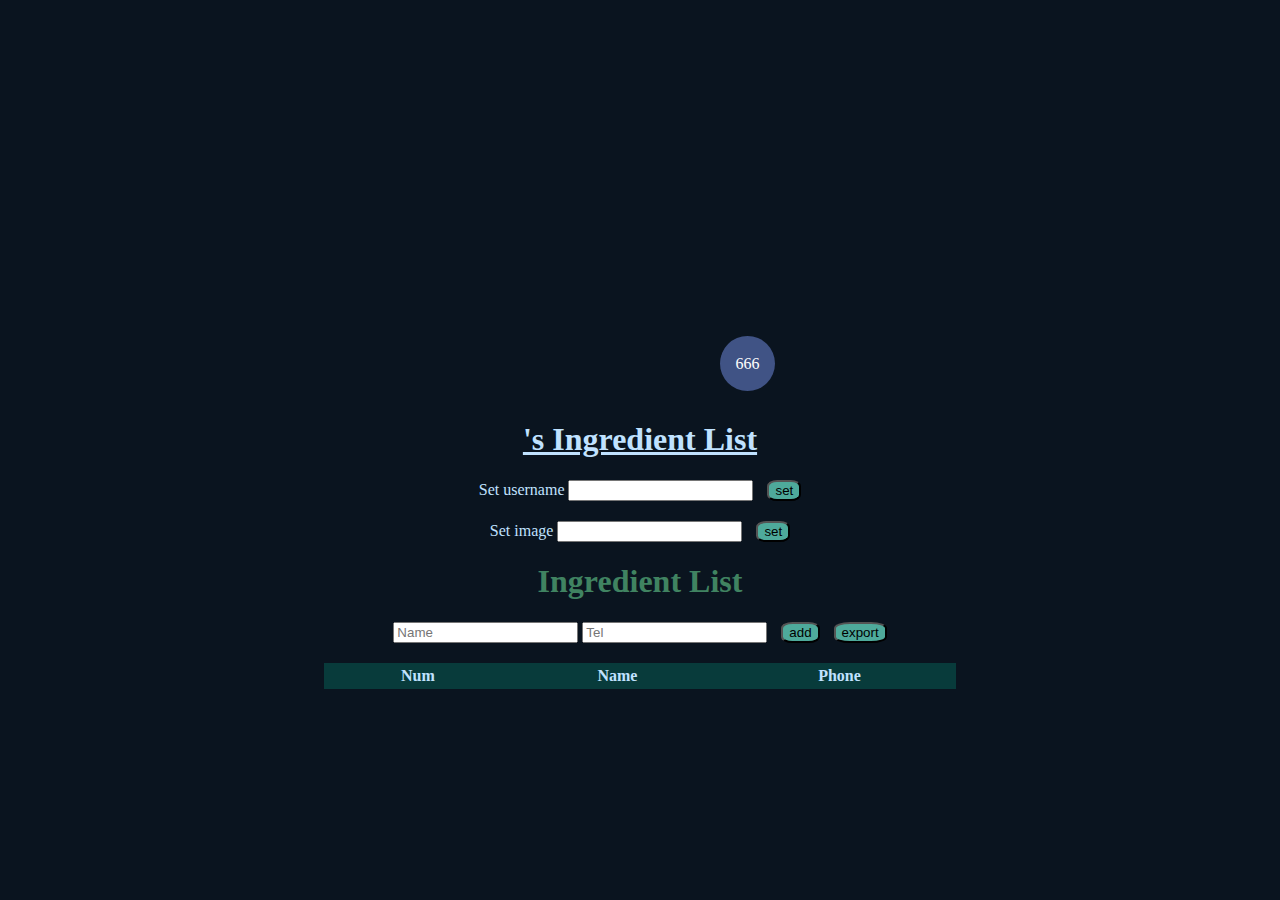
==== lab14.html @ a5639b2a "update" ====
<!DOCTYPE html>
<html lang="en">
<head>
    <meta charset="UTF-8">
    <meta name="viewport" content="width=device-width, initial-scale=1.0">
    <title>WhA Is ThIs</title>
    <link rel="stylesheet" href = "style2.css"
</head>

<body class=tastedee>
    <center>
    <div class="profile" id="profile">
        <div class="notify"><p>666</p></div>
    </div>
    <div>
        <a href ="https://www.amazon.com/Feeding-Hannibal-Connoisseurs-Janice-Poon/dp/1783297662" class="l1"><h1 id="user">'s Ingredient List</h1></a>
        <div class=eiei>
            <label class="l1">Set username</label>
            <input type="text" id="input_name">
            <button onclick="setName()" class="l3">set</button>
        </div>
        <div>
            <label class="l1">Set image</label>
            <input type="text" id="input_url">
            <button onclick="setImg()" class="l3">set</button>
        </div>
    </div>
    <div class="container">
        <h1 class="l2">Ingredient List</h1>
        <input type="text" id="phone_name" placeholder="Name">
        <input type="text" id="phone_num" placeholder="Tel">
        <button onclick="addRow()" class="l3">add</button>
        <button onclick="saveCSV()" class="l3">export</button>
        <table id="table" class="l4">
            <tr>
                <th class="l1">Num</th>
                <th class="l1">Name</th>
                <th class="l1">Phone</th>
            </tr>
        </table>
    </div>
    <script>
        const username = document.getElementById("user");
        const inputname = document.getElementById("input_name");
        const inputurl = document.getElementById("input_url");
        const profile = document.getElementById("profile");
        const table = document.getElementById("table");
        let count = 0;
        let phonenumber = [];

        function setName(){
            username.textContent = inputname.value + "'s Ingredient List";
            inputname.value = "";
        }
        function setImg(){
            profile.style.backgroundImage = "url("+ inputurl.value +")";
            console.log(inputurl.value);
            inputurl.value = "";
        }
        function addRow(){
            count += 1;
            const row = document.createElement("tr");
            const cell1 = document.createElement("td");
            const cell2 = document.createElement("td");
            const cell3 = document.createElement("td");
            cell1.textContent = count;
            cell2.textContent = phone_name.value;
            cell3.textContent = phone_num.value;
            row.appendChild(cell1);
            row.appendChild(cell2);
            row.appendChild(cell3);
            table.appendChild(row);
            let arr = [];
            arr.push(count);
            arr.push(phone_name.value);
            arr.push(phone_num.value);
            phonenumber.push(arr);
            console.log(phonenumber);
            phone_name.value = ""
            phone_num.value = ""
        }
        function saveCSV() {
            const csvContent = phonenumber.map(row => row.join(",")).join("\n"); // Convert array to CSV string
                const blob = new Blob([csvContent], { type: "text/csv;charset=utf-8;" });
                const link = document.createElement("a");
                const url = URL.createObjectURL(blob);
                link.setAttribute("href", url);
                link.setAttribute("download", "data.csv");
                link.style.visibility = "hidden";
                document.body.appendChild(link);
                link.click();
                document.body.removeChild(link);
};
    </script>
    </center>
</body>

</html>
---- style2.css ----
.tastedee{
    margin-top: 100px;
    background-color: rgb(10, 20, 31);
}
.profile{
    width: 300px;
    height: 300px;
    background-image: url(https://www.memesmonkey.com/images/memesmonkey/a7/a7d7c9578ca01357d25f4754aa8a936a.jpeg);
    border-radius: 100%;
    background-size: 100% 100%;
    background-repeat: no-repeat;
    position: relative;
}
.notify{
    width: 55px;
    height: 55px;
    color: white;
    background-color: rgb(64, 83, 133);
    position: absolute;
    border-radius: 100%;
    display: flex;
    justify-content: center;
    align-items: center;
    bottom: 9px;
    right: 5%;
}
.eiei{
    margin-bottom: 20px;

}
#user{
    text-decoration: underline;
    font-weight: bolder;
}
#user:hover{
    color: rgb(64, 131, 97);
}
.l1{
    color: rgb(192, 226, 255);
}
.l2{
    color: rgb(64, 131, 97);
}
.l3{
    margin-left: 10px;
    background-color: rgb(78, 170, 155);
    border-radius: 30%;
}
.l3:hover{
    background-color: rgb(255, 195, 252);
}
.l4{
    margin-top: 20px;
    border: 1px solid;
    border-color: rgb(8, 59, 59);
    text-align: center;
    width:50%;
    color: rgb(255, 255, 255);
    background-color: rgb(8, 59, 59);
}
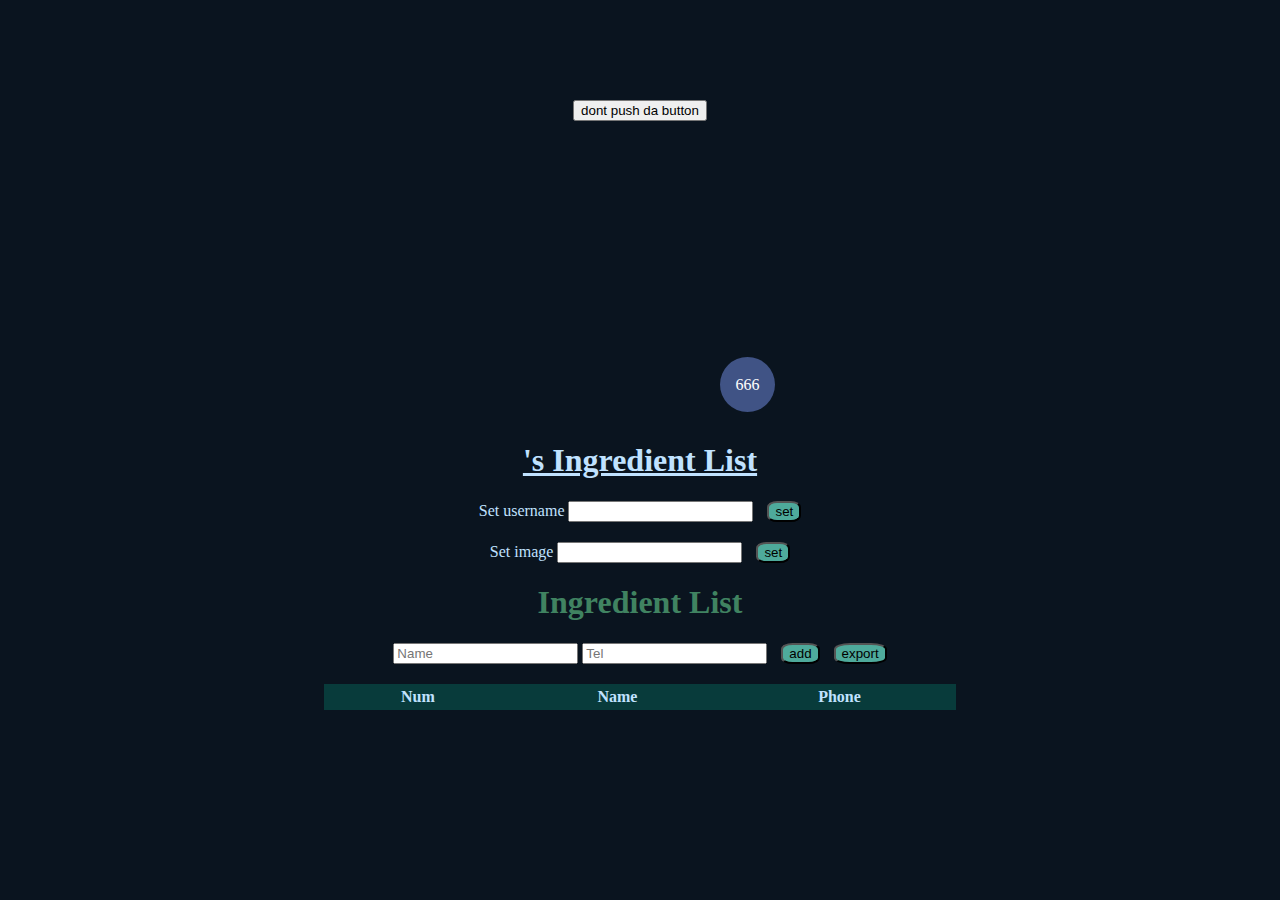
==== commit 62958ded: "update" ====
--- a/lab14.html
+++ b/lab14.html
@@ -9,6 +9,7 @@
 
 <body class=tastedee>
     <center>
+        <button onclick="location.href='index.html'">dont push da button</button>
     <div class="profile" id="profile">
         <div class="notify"><p>666</p></div>
     </div>
